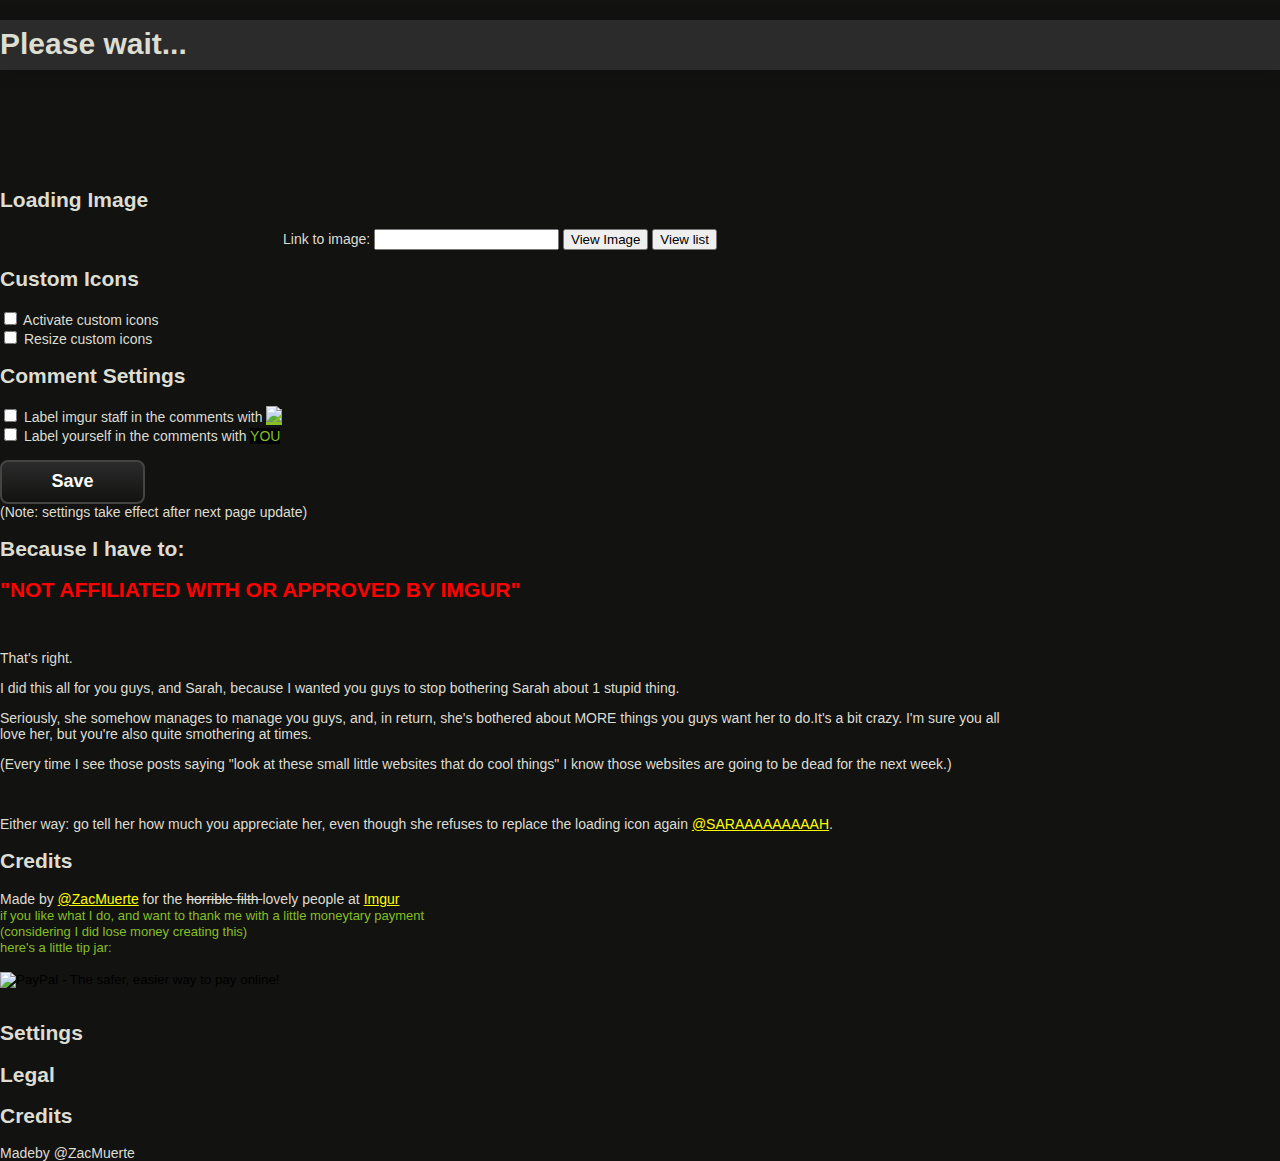
==== index.html @ 438702fc "Fixed minor div issues" ====
<!DOCTYPE html>
<html lang="en">
	<head>
		<meta charset="utf-8">
		<meta name="viewport" content="width=device-width, initial-scale=1">
		<meta name="description" content="An imgur extension created by ZacMuerte.">
		<title>imgur Extender Options</title>

		<link rel="stylesheet" type="text/css" href="assets/css/global.css">
		<link rel="stylesheet" type="text/css" href="assets/css/style.css">
		<link rel="stylesheet" type="text/css" href="assets/css/rightMenu.css">
	</head>

	<body>

		<!-- Header / Version Bar -->
		<div id="topbar">
			<div class="header-center">
				<div id="bannerWrapper">
					<h1 id="Banner"> Please wait... </h1>
				</div>
			</div>
		</div>

		<!-- Left Panel -->
		<div id="main" class="two-column">
			<div class="panel left">
				<div class="settings">
					<div id="loadingImg" class="section">
						<h2>Loading Image</h2>
						<div align="center" class="textbox">
							Link to image:
							<input type="text" id="link">
							<button id="view">
								View Image
							</button>
							<button id="list">
								View list
							</button>
							<br>
						</div>
					</div>
					<div id="customIcons" class="section">
						<h2>Custom Icons</h2>
						<div class="textbox">
							<label>
								<input type="checkbox" id="active">
								Activate custom icons </label>
							<br>
							<label>
								<input type="checkbox" id="resize">
								Resize custom icons </label>
						</div>
					</div>
					<div id="customComment" class="section">
						<h2>Comment Settings</h2>
						<div class="textbox">
							<label>
								<input type="checkbox" id="markAdmins">
								Label imgur staff in the comments with <span class="staffTag" style="background-color:#85BF25;width:92px;color:green"><img src="http://s.imgur.com/images/imgurlogo-header.png"></span> </label>
							<br>
							<label>
								<input type="checkbox" id="markSelf">
								Label yourself in the comments with <span class="selfTag" style="width:92px;color:#85BF25;background-color:Black">YOU</span> </label>
						</div>
					</div>

					<!--<div id="status"></div>-->
					<br>
					<button id="save" class="button-big">
						Save
					</button>
					<br>

					(Note: settings take effect after next page update)
				</div>

				<div class="legal">
					<div id="disclaimer" class="section">
						<h2>Because I have to:</h2>
						<div class="textbox">
							<h2 id="affiliation"> "NOT AFFILIATED WITH OR APPROVED BY IMGUR" </h2>
							<br>
							<p>
								That's right.
							</p>
							<p>
								I did this all for you guys, and Sarah, because I wanted you guys to stop bothering Sarah about 1 stupid thing.
							</p>
							<p>
								Seriously, she somehow manages to manage you guys, and, in return, she's bothered about MORE things you guys want her to do.It's a bit crazy.
								I'm sure you all love her, but you're also quite smothering at times.
							</p>
							<p>
								(Every time I see those posts saying "look at these small little websites that do cool things" I know those websites are going to be dead for the next week.)
							</p>
							<br>
							<p>
								Either way: go tell her how much you appreciate her, even though she refuses to replace the loading icon again <a href="http://imgur.com/user/sarah">@SARAAAA</a><a href="http://imgur.com/gallery/jTWiyra">AAAAAH</a>.
							</p>
						</div>
					</div>
				</div>

				<div class="credits">
					<div id="credits" class="section">
						<h2>Credits</h2>
						<div class="textbox">
							Made by <a href="http://imgur.com/user/ZacMuerte">@ZacMuerte</a> for the <s> horrible filth </s> lovely people at <a href="http://imgur.com/">Imgur</a>
							<br>
						</div>
						<div class="textbox">
							<font size="2" color = "85BF25"> if you like what I do, and want to thank me with a little moneytary payment </br>
								(considering I did lose money creating this) </br>
								here's a little tip jar: </br></font></br>

							<form action="https://www.paypal.com/cgi-bin/webscr" method="post" target="_top">
								<input type="hidden" name="cmd" value="_donations">
								<input type="hidden" name="business" value="H7GUCCNDG7EWW">
								<input type="hidden" name="lc" value="US">
								<input type="hidden" name="item_name" value="@ZacMuerte on imgur">
								<input type="hidden" name="item_number" value="6513050">
								<!-- that number is my ID on imgur. completely static. -->
								<input type="hidden" name="currency_code" value="USD">
								<input type="hidden" name="bn" value="PP-DonationsBF:btn_donate_LG.gif:NonHosted">
								<input type="image" src="https://www.paypalobjects.com/en_US/i/btn/btn_donate_LG.gif" border="0" name="submit" alt="PayPal - The safer, easier way to pay online!">
								<img alt="" border="0" src="https://www.paypalobjects.com/en_US/i/scr/pixel.gif" width="1" height="1">
							</form></br>
							<!-- Oh no! I have to identify what I do with my GRAND income if this button generates more than $10,000. I don't expect to get much, hopefully enough to cover costs.
							I didn't encrypt the button so A) I could mess with it, and B) it's going to be a local file, if you edit it, the only one you're hurting is yourself. -->
						</div>
					</div>
				</div>
			</div>

			<div class="right">
				<div class="panel menu">
					<div class="textbox button selected" data-type="settings">
						<h2>Settings</h2>
						<div class="active"></div>
					</div>
					<div class="textbox button" data-type="legal">
						<h2>Legal</h2>
						<div class="active"></div>
					</div>
					<div class="textbox button" data-type="credits">
						<h2>Credits</h2>
						<div class="active"></div>
					</div>
				</div>
			</div>
			<div id="footer">
				<div id="copyright">
					Madeby @ZacMuerte
				</div>
			</div>
		</div>
		<script src="assets/js/settingSaver.js"></script>
		<script src="assets/js/replaceloader.js"></script>
	</body>
</html>
---- assets/css/style.css ----
html {
	background-color: #121211;
}

body {
	height: 100%;
	color: #ddddd1;
	margin: 0;
	font-family: Arial,sans serif;
	font-size: 14px;
	overflow-y: scroll;
}
#topbar {
	width:100%;
	background-color:#2b2b2b;
	font-size:15px;
	height:50px;
	font-weight:700;
	position:relative;
	z-index:10;
	box-shadow:0 0 11px 1px #111;}
}
#bannerWrapper{
	height: 50px;
}
#Banner {
	padding-top: 7px;
	height: 43px;
}
#main {
	position: relative;
	top: 100px;
	min-height: inherit;
}
#main.two-column {
	padding: 0;
	width: 1000px;
	position: relative;
	margin-bottom: 20px;
}
a:link {
	color: #FFFF00
}
a:visited {
	color: #FFFF00
}
#save {
	width: 145px;
	height: 44px;
	font-size: 18px;
	font-weight: 700;
	color: #fff;
	font-family: arial,sans-serif;
	background: linear-gradient(to bottom, #2b2b2b 0, #121211 100%);
	border-radius: 8px;
	border: 2px solid #444442;
	cursor: pointer;
}
#save:hover{
	width: 145px;
	height: 44px;
	font-size: 18px;
	font-weight: 700;
	color: #fff;
	font-family: arial,sans-serif;
	background: linear-gradient(to bottom,#2b2b2b 0,#444442 0,#121211 100%);
	border-radius: 8px;
	border: 2px solid #444442;
	cursor: pointer;
}
#save:active{
	width: 145px;
	height: 44px;
	font-size: 18px;
	font-weight: 700;
	color: #fff;
	font-family: arial,sans-serif;
	background:#121211;
	border-radius: 8px;
	border: 2px solid #444442;
	cursor: pointer;
}
#affiliation {
	color: red;
}
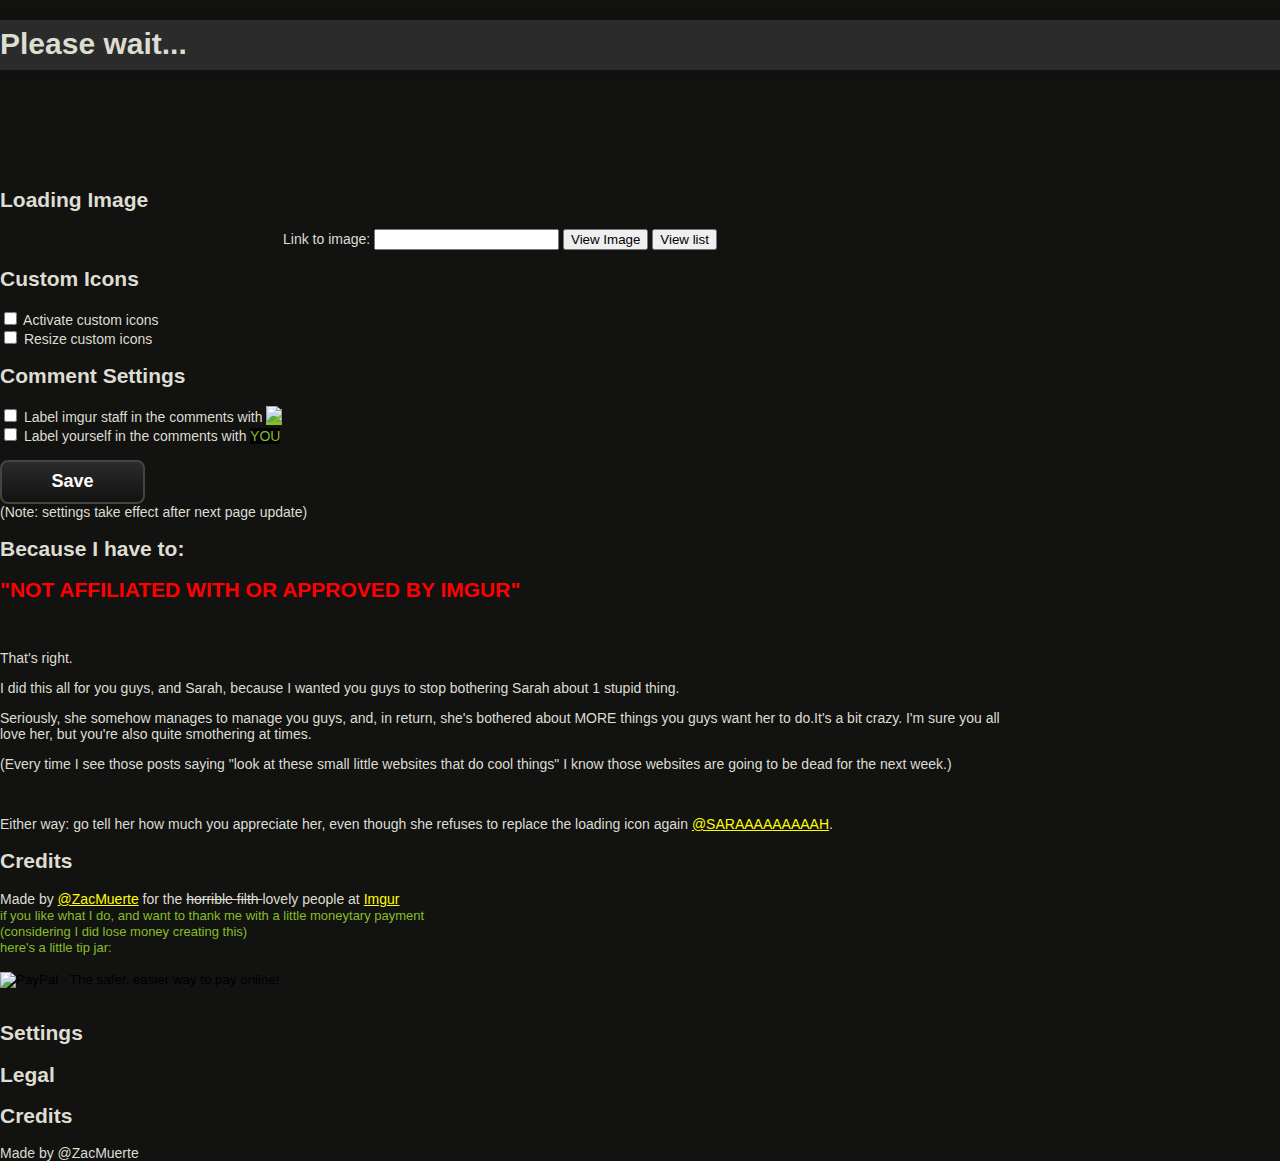
==== commit 0f10ab7c: "Added stylesheet to index" ====
--- a/index.html
+++ b/index.html
@@ -6,9 +6,10 @@
 		<meta name="description" content="An imgur extension created by ZacMuerte.">
 		<title>imgur Extender Options</title>
 
-		<link rel="stylesheet" type="text/css" href="assets/css/global.css">
-		<link rel="stylesheet" type="text/css" href="assets/css/style.css">
-		<link rel="stylesheet" type="text/css" href="assets/css/rightMenu.css">
+		<link rel="stylesheet" type="text/css" href="assets/css/global.css" />
+		<link rel="stylesheet" type="text/css" href="assets/css/style.css" />
+		<link rel="stylesheet" type="text/css" href="assets/css/leftMenu.css" />
+		<link rel="stylesheet" type="text/css" href="assets/css/rightMenu.css" />
 	</head>
 
 	<body>
@@ -110,9 +111,9 @@
 							<br>
 						</div>
 						<div class="textbox">
-							<font size="2" color = "85BF25"> if you like what I do, and want to thank me with a little moneytary payment </br>
-								(considering I did lose money creating this) </br>
-								here's a little tip jar: </br></font></br>
+							<font size="2" color = "85BF25"> if you like what I do, and want to thank me with a little moneytary payment <br>
+								(considering I did lose money creating this) <br>
+								here's a little tip jar: <br></font><br>
 
 							<form action="https://www.paypal.com/cgi-bin/webscr" method="post" target="_top">
 								<input type="hidden" name="cmd" value="_donations">
@@ -125,13 +126,15 @@
 								<input type="hidden" name="bn" value="PP-DonationsBF:btn_donate_LG.gif:NonHosted">
 								<input type="image" src="https://www.paypalobjects.com/en_US/i/btn/btn_donate_LG.gif" border="0" name="submit" alt="PayPal - The safer, easier way to pay online!">
 								<img alt="" border="0" src="https://www.paypalobjects.com/en_US/i/scr/pixel.gif" width="1" height="1">
-							</form></br>
+							</form><br>
 							<!-- Oh no! I have to identify what I do with my GRAND income if this button generates more than $10,000. I don't expect to get much, hopefully enough to cover costs.
 							I didn't encrypt the button so A) I could mess with it, and B) it's going to be a local file, if you edit it, the only one you're hurting is yourself. -->
 						</div>
 					</div>
 				</div>
 			</div>
+
+		<!-- Right Menu -->
 
 			<div class="right">
 				<div class="panel menu">
@@ -151,7 +154,7 @@
 			</div>
 			<div id="footer">
 				<div id="copyright">
-					Madeby @ZacMuerte
+					Made by @ZacMuerte
 				</div>
 			</div>
 		</div>
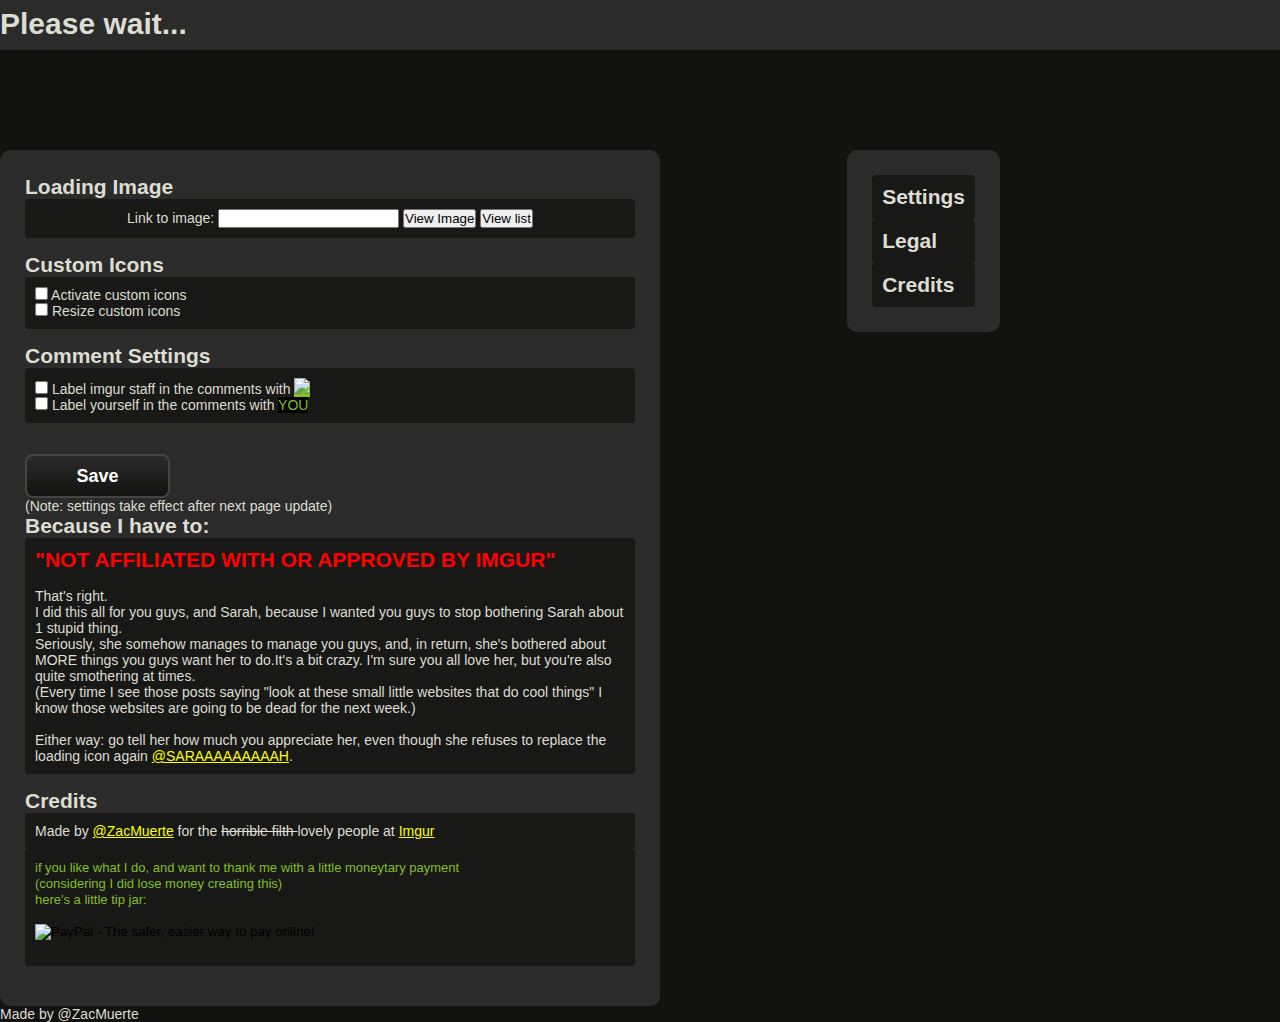
==== commit 0ca19dc7: "test" ====
--- a/index.html
+++ b/index.html
@@ -8,7 +8,7 @@
 
 		<link rel="stylesheet" type="text/css" href="assets/css/global.css" />
 		<link rel="stylesheet" type="text/css" href="assets/css/style.css" />
-		<link rel="stylesheet" type="text/css" href="assets/css/leftMenu.css" />
+		<link rel="stylesheet" type="text/css" href="assets/css/menuLeft.css" />
 		<link rel="stylesheet" type="text/css" href="assets/css/rightMenu.css" />
 	</head>
 
@@ -26,7 +26,7 @@
 		<!-- Left Panel -->
 		<div id="main" class="two-column">
 			<div class="panel left">
-				<div class="settings">
+				<div class="settings nodisplay">
 					<div id="loadingImg" class="section">
 						<h2>Loading Image</h2>
 						<div align="center" class="textbox">
--- a/assets/css/global.css
+++ b/assets/css/global.css
@@ -0,0 +1,44 @@
+* {
+	margin: 0;
+	padding: 0;
+}
+.left{
+	float: left;
+}
+.right {
+	float: right;
+}
+#main.two-column .right .panel h1 {
+	line-height:28px;
+	font-size:25px;
+}
+.panel {
+	background-color: #2b2b2b;
+	padding: 25px;
+	border-radius: 10px;
+	position: relative;
+}
+.hidden {
+	display: none;
+}
+.textbox {
+	background-color: #181817;
+	border-radius: 4px;
+	padding: 10px;
+}
+#main {
+	clear: both;
+	z-index: 0;
+}
+.section {
+	margin-bottom: 15px;
+}
+#footer {
+	clear: both;
+}
+.header-center {
+	width:700px;
+}
+#topbar.no-logo .header-center #main-nav {
+	margin-left:0;
+}--- a/assets/css/menuLeft.css
+++ b/assets/css/menuLeft.css
@@ -0,0 +1,5 @@
+.two-column .panel.left,
+.two-column .left{
+	width:610px;
+	margin-right:10px;
+}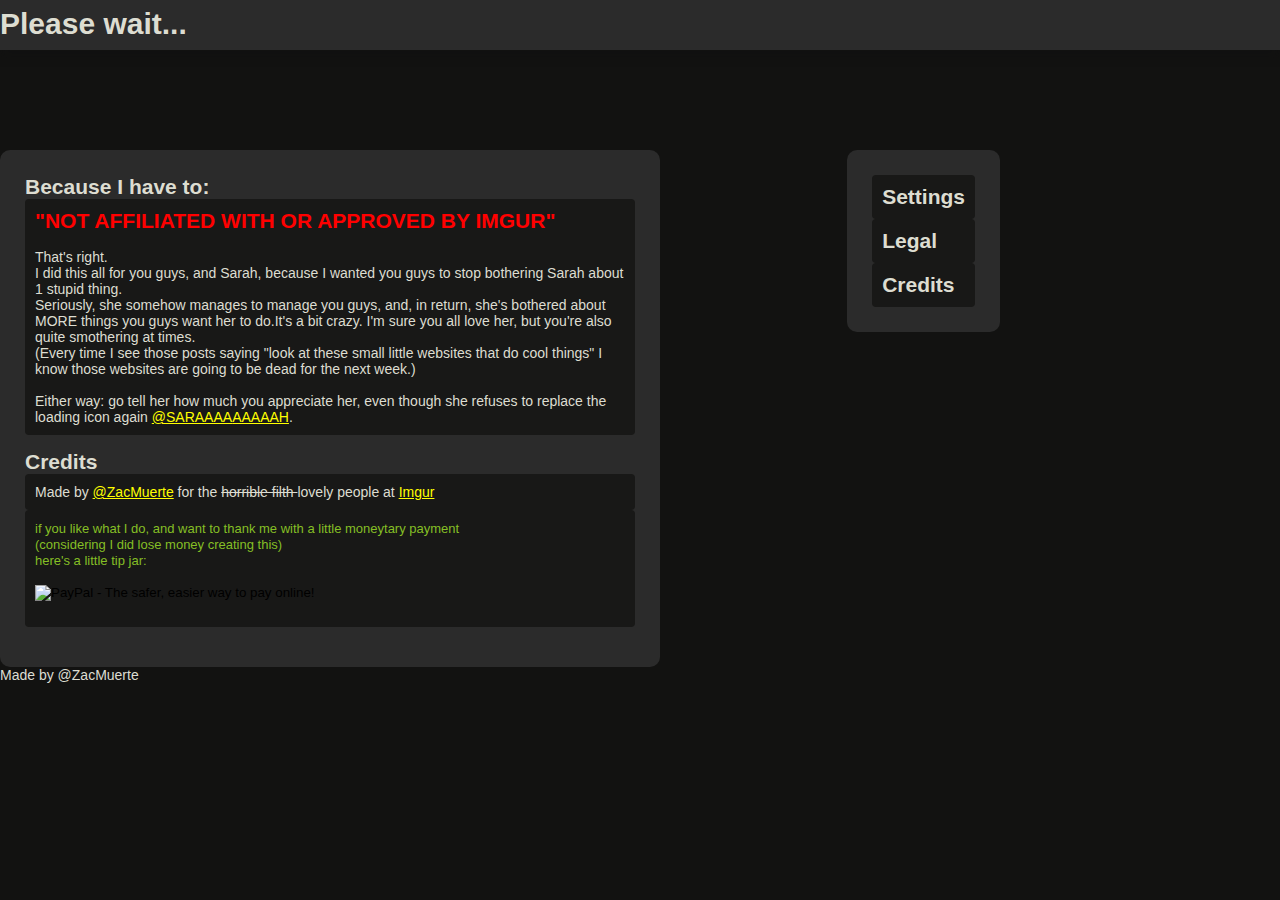
==== commit 2a1622a9: "Added new js for styling" ====
--- a/index.html
+++ b/index.html
@@ -10,6 +10,8 @@
 		<link rel="stylesheet" type="text/css" href="assets/css/style.css" />
 		<link rel="stylesheet" type="text/css" href="assets/css/menuLeft.css" />
 		<link rel="stylesheet" type="text/css" href="assets/css/rightMenu.css" />
+		<script src="https://ajax.googleapis.com/ajax/libs/jquery/2.1.3/jquery.min.js"></script>
+		<script src="https://ajax.googleapis.com/ajax/libs/jqueryui/1.11.3/jquery-ui.min.js"></script>
 	</head>
 
 	<body>
@@ -26,7 +28,7 @@
 		<!-- Left Panel -->
 		<div id="main" class="two-column">
 			<div class="panel left">
-				<div class="settings nodisplay">
+				<div class="settings hidden">
 					<div id="loadingImg" class="section">
 						<h2>Loading Image</h2>
 						<div align="center" class="textbox">
@@ -160,5 +162,6 @@
 		</div>
 		<script src="assets/js/settingSaver.js"></script>
 		<script src="assets/js/replaceloader.js"></script>
+		<script src="assets/js/style.js"></script>
 	</body>
 </html>
--- a/assets/css/global.css
+++ b/assets/css/global.css
@@ -41,4 +41,4 @@
 }
 #topbar.no-logo .header-center #main-nav {
 	margin-left:0;
-}+}
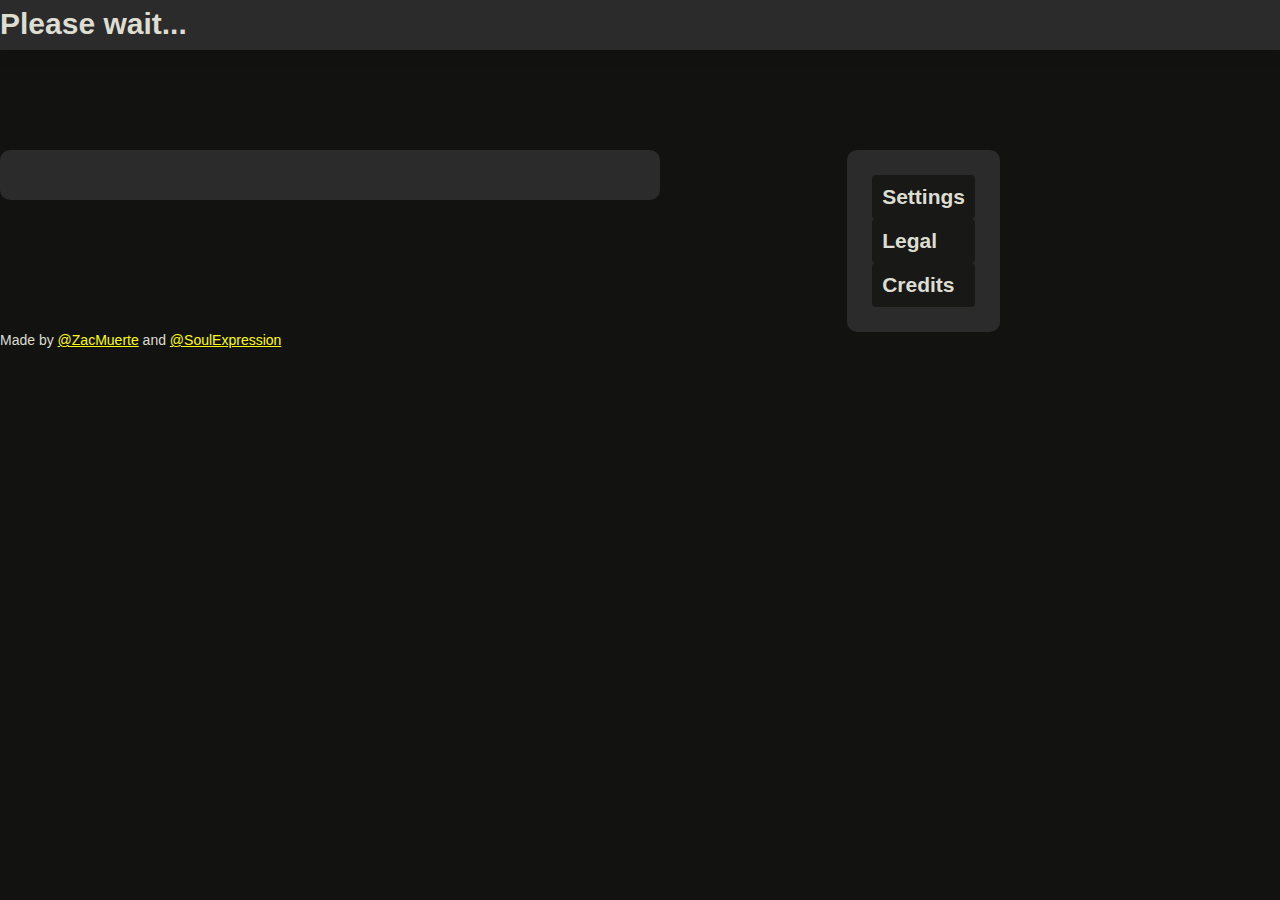
==== commit 9b63324d: "testing jquery" ====
--- a/index.html
+++ b/index.html
@@ -11,7 +11,6 @@
 		<link rel="stylesheet" type="text/css" href="assets/css/menuLeft.css" />
 		<link rel="stylesheet" type="text/css" href="assets/css/rightMenu.css" />
 		<script src="https://ajax.googleapis.com/ajax/libs/jquery/2.1.3/jquery.min.js"></script>
-		<script src="https://ajax.googleapis.com/ajax/libs/jqueryui/1.11.3/jquery-ui.min.js"></script>
 	</head>
 
 	<body>
@@ -28,7 +27,10 @@
 		<!-- Left Panel -->
 		<div id="main" class="two-column">
 			<div class="panel left">
-				<div class="settings hidden">
+
+				<!-- settingsPanel -->
+
+				<div id="settingsPanel" class="hidden">
 					<div id="loadingImg" class="section">
 						<h2>Loading Image</h2>
 						<div align="center" class="textbox">
@@ -67,18 +69,17 @@
 								Label yourself in the comments with <span class="selfTag" style="width:92px;color:#85BF25;background-color:Black">YOU</span> </label>
 						</div>
 					</div>
-
-					<!--<div id="status"></div>-->
 					<br>
 					<button id="save" class="button-big">
 						Save
 					</button>
 					<br>
-
 					(Note: settings take effect after next page update)
 				</div>
 
-				<div class="legal">
+				<!-- legalPanel -->
+
+				<div id="legalPanel" class="hidden">
 					<div id="disclaimer" class="section">
 						<h2>Because I have to:</h2>
 						<div class="textbox">
@@ -105,17 +106,23 @@
 					</div>
 				</div>
 
-				<div class="credits">
+				<!-- creditsPanel -->
+
+				<div id="creditsPanel" class="hidden">
 					<div id="credits" class="section">
 						<h2>Credits</h2>
 						<div class="textbox">
-							Made by <a href="http://imgur.com/user/ZacMuerte">@ZacMuerte</a> for the <s> horrible filth </s> lovely people at <a href="http://imgur.com/">Imgur</a>
+							Made by <a href="http://imgur.com/user/ZacMuerte">@ZacMuerte</a> for the <span id="filth">horrible filth</span> lovely people at <a href="http://imgur.com/">Imgur</a>
 							<br>
 						</div>
-						<div class="textbox">
-							<font size="2" color = "85BF25"> if you like what I do, and want to thank me with a little moneytary payment <br>
-								(considering I did lose money creating this) <br>
-								here's a little tip jar: <br></font><br>
+						<div id="tipjar" class="textbox">
+							If you like what I do, and want to thank me with a little moneytary payment
+							<br>
+							(considering I did lose money creating this)
+							<br>
+							here's a little tip jar:
+							<br>
+							<br>
 
 							<form action="https://www.paypal.com/cgi-bin/webscr" method="post" target="_top">
 								<input type="hidden" name="cmd" value="_donations">
@@ -128,7 +135,8 @@
 								<input type="hidden" name="bn" value="PP-DonationsBF:btn_donate_LG.gif:NonHosted">
 								<input type="image" src="https://www.paypalobjects.com/en_US/i/btn/btn_donate_LG.gif" border="0" name="submit" alt="PayPal - The safer, easier way to pay online!">
 								<img alt="" border="0" src="https://www.paypalobjects.com/en_US/i/scr/pixel.gif" width="1" height="1">
-							</form><br>
+							</form>
+							<br>
 							<!-- Oh no! I have to identify what I do with my GRAND income if this button generates more than $10,000. I don't expect to get much, hopefully enough to cover costs.
 							I didn't encrypt the button so A) I could mess with it, and B) it's going to be a local file, if you edit it, the only one you're hurting is yourself. -->
 						</div>
@@ -136,19 +144,19 @@
 				</div>
 			</div>
 
-		<!-- Right Menu -->
+			<!-- Right Menu -->
 
 			<div class="right">
 				<div class="panel menu">
-					<div class="textbox button selected" data-type="settings">
+					<div id="settingsButton" class="textbox button selected">
 						<h2>Settings</h2>
 						<div class="active"></div>
 					</div>
-					<div class="textbox button" data-type="legal">
+					<div id="legalButton" class="textbox button">
 						<h2>Legal</h2>
 						<div class="active"></div>
 					</div>
-					<div class="textbox button" data-type="credits">
+					<div id="creditsButton" class="textbox button">
 						<h2>Credits</h2>
 						<div class="active"></div>
 					</div>
@@ -156,12 +164,12 @@
 			</div>
 			<div id="footer">
 				<div id="copyright">
-					Made by @ZacMuerte
+					Made by <a href="http://imgur.com/user/ZacMuerte">@ZacMuerte</a> and <a href="http://imgur.com/user/SoulExpression">@SoulExpression</a>
 				</div>
 			</div>
 		</div>
 		<script src="assets/js/settingSaver.js"></script>
 		<script src="assets/js/replaceloader.js"></script>
-		<script src="assets/js/style.js"></script>
+		<!-- <script src="assets/js/style.js"></script> -->
 	</body>
 </html>
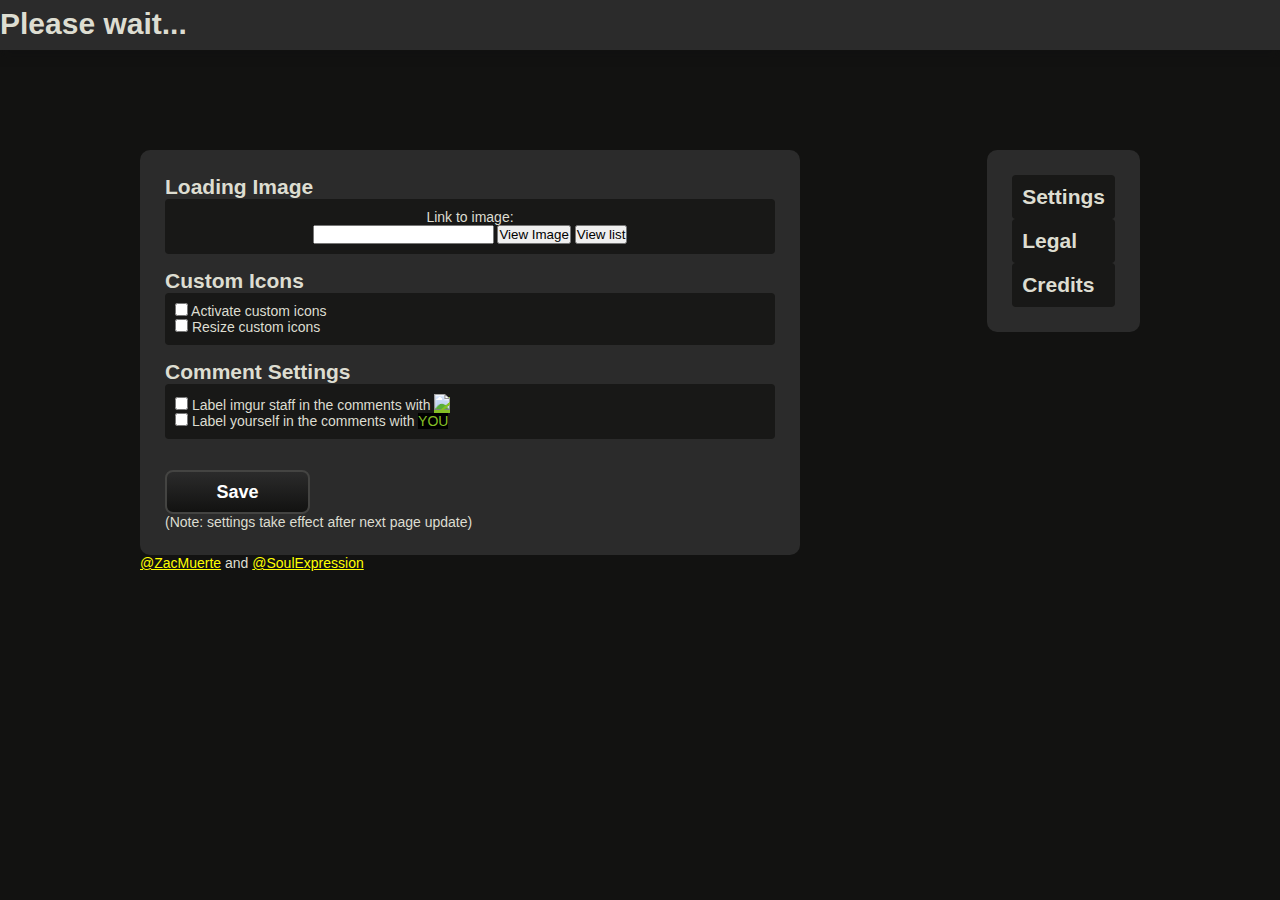
==== commit 27c062a7: "test" ====
--- a/index.html
+++ b/index.html
@@ -30,11 +30,11 @@
 
 				<!-- settingsPanel -->
 
-				<div id="settingsPanel" class="hidden">
+				<div id="settingsPanel" class="">
 					<div id="loadingImg" class="section">
 						<h2>Loading Image</h2>
 						<div align="center" class="textbox">
-							Link to image:
+							Link to image:<br>
 							<input type="text" id="link">
 							<button id="view">
 								View Image
@@ -164,12 +164,12 @@
 			</div>
 			<div id="footer">
 				<div id="copyright">
-					Made by <a href="http://imgur.com/user/ZacMuerte">@ZacMuerte</a> and <a href="http://imgur.com/user/SoulExpression">@SoulExpression</a>
+					<a href="http://imgur.com/user/ZacMuerte">@ZacMuerte</a> and <a href="http://imgur.com/user/SoulExpression">@SoulExpression</a>
 				</div>
 			</div>
 		</div>
 		<script src="assets/js/settingSaver.js"></script>
 		<script src="assets/js/replaceloader.js"></script>
-		<!-- <script src="assets/js/style.js"></script> -->
+		<script src="assets/js/style.js"></script>
 	</body>
 </html>
--- a/assets/css/global.css
+++ b/assets/css/global.css
@@ -29,6 +29,7 @@
 #main {
 	clear: both;
 	z-index: 0;
+	margin: 0 auto;
 }
 .section {
 	margin-bottom: 15px;
@@ -42,3 +43,6 @@
 #topbar.no-logo .header-center #main-nav {
 	margin-left:0;
 }
+table{
+	width: 100%;
+}
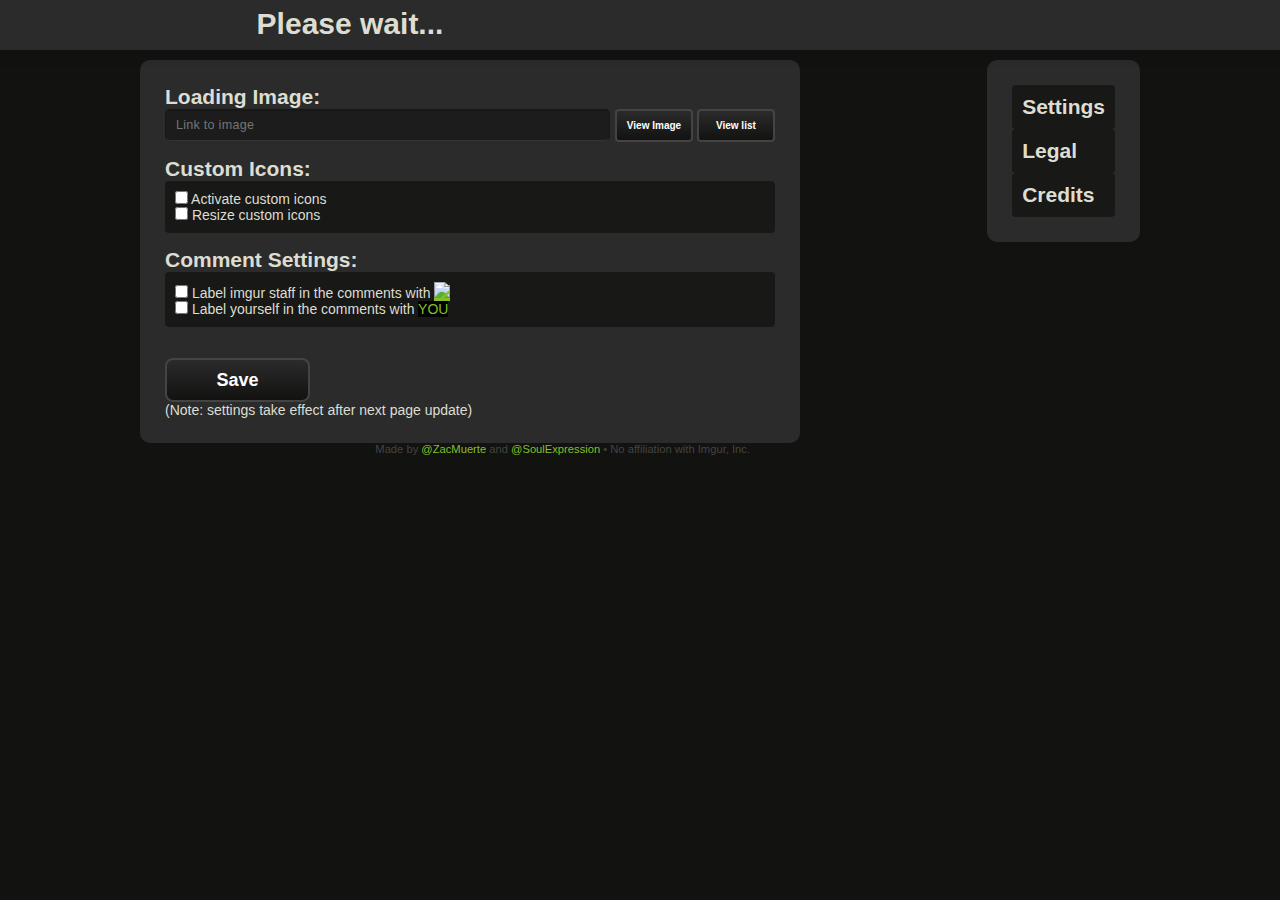
==== commit 8eb1c96a: "fixed colors and attribution" ====
--- a/index.html
+++ b/index.html
@@ -32,10 +32,8 @@
 
 				<div id="settingsPanel" class="">
 					<div id="loadingImg" class="section">
-						<h2>Loading Image</h2>
-						<div align="center" class="textbox">
-							Link to image:<br>
-							<input type="text" id="link">
+						<h2>Loading Image:</h2>
+							<input type="text" id="link" placeholder="Link to image">
 							<button id="view">
 								View Image
 							</button>
@@ -43,10 +41,9 @@
 								View list
 							</button>
 							<br>
-						</div>
 					</div>
 					<div id="customIcons" class="section">
-						<h2>Custom Icons</h2>
+						<h2>Custom Icons:</h2>
 						<div class="textbox">
 							<label>
 								<input type="checkbox" id="active">
@@ -58,7 +55,7 @@
 						</div>
 					</div>
 					<div id="customComment" class="section">
-						<h2>Comment Settings</h2>
+						<h2>Comment Settings:</h2>
 						<div class="textbox">
 							<label>
 								<input type="checkbox" id="markAdmins">
@@ -83,7 +80,7 @@
 					<div id="disclaimer" class="section">
 						<h2>Because I have to:</h2>
 						<div class="textbox">
-							<h2 id="affiliation"> "NOT AFFILIATED WITH OR APPROVED BY IMGUR" </h2>
+							<h2 id="affiliation" align="center"> "NOT AFFILIATED WITH OR APPROVED BY IMGUR" </h2>
 							<br>
 							<p>
 								That's right.
@@ -110,11 +107,12 @@
 
 				<div id="creditsPanel" class="hidden">
 					<div id="credits" class="section">
-						<h2>Credits</h2>
+						<h2>Credits:</h2>
 						<div class="textbox">
-							Made by <a href="http://imgur.com/user/ZacMuerte">@ZacMuerte</a> for the <span id="filth">horrible filth</span> lovely people at <a href="http://imgur.com/">Imgur</a>
+							Made by <a href="http://imgur.com/user/ZacMuerte">@ZacMuerte</a> and <a href="http://imgur.com/user/SoulExpression">@SoulExpression</a> for the <span id="filth">horrible filth</span> lovely people at <a href="http://imgur.com/">Imgur</a>
 							<br>
 						</div>
+						<h2>Donations:</h2>
 						<div id="tipjar" class="textbox">
 							If you like what I do, and want to thank me with a little moneytary payment
 							<br>
@@ -162,9 +160,9 @@
 					</div>
 				</div>
 			</div>
-			<div id="footer">
-				<div id="copyright">
-					<a href="http://imgur.com/user/ZacMuerte">@ZacMuerte</a> and <a href="http://imgur.com/user/SoulExpression">@SoulExpression</a>
+			<div id="footer" class="left">
+				<div id="attribution">
+					Made by <a href="http://imgur.com/user/ZacMuerte">@ZacMuerte</a> and <a href="http://imgur.com/user/SoulExpression">@SoulExpression</a> &bull; No affiliation with Imgur, Inc.
 				</div>
 			</div>
 		</div>
--- a/assets/css/global.css
+++ b/assets/css/global.css
@@ -36,13 +36,19 @@
 }
 #footer {
 	clear: both;
+	text-align: right;
+	font-size: .8em;
+	word-spacing: normal;
+	padding: 0;
+	color: #444442;
+}
+#footer a {
+	color: #85BF25;
 }
 .header-center {
 	width:700px;
 }
 #topbar.no-logo .header-center #main-nav {
 	margin-left:0;
-}
-table{
-	width: 100%;
-}
+	margin-bottom: 0;
+}--- a/assets/css/style.css
+++ b/assets/css/style.css
@@ -1,26 +1,25 @@
 html {
 	background-color: #121211;
 }
-
 body {
 	height: 100%;
 	color: #ddddd1;
 	margin: 0;
-	font-family: Arial,sans serif;
+	font-family: Arial, sans serif;
 	font-size: 14px;
-	overflow-y: scroll;
 }
 #topbar {
-	width:100%;
-	background-color:#2b2b2b;
-	font-size:15px;
-	height:50px;
-	font-weight:700;
-	position:relative;
-	z-index:10;
-	box-shadow:0 0 11px 1px #111;}
+	width: 100%;
+	background-color: #2b2b2b;
+	font-size: 15px;
+	height: 50px;
+	font-weight: 700;
+	position: relative;
+	z-index: 10;
+	box-shadow: 0 0 11px 1px #111;
+	text-align: center;
 }
-#bannerWrapper{
+#bannerWrapper {
 	height: 50px;
 }
 #Banner {
@@ -29,17 +28,18 @@
 }
 #main {
 	position: relative;
-	top: 100px;
 	min-height: inherit;
 }
 #main.two-column {
 	padding: 0;
 	width: 1000px;
+	margin-bottom: 20px;
 	position: relative;
-	margin-bottom: 20px;
+	margin: 10px auto;
 }
 a:link {
-	color: #FFFF00
+	text-decoration: none;
+	color: #85BF25;
 }
 a:visited {
 	color: #FFFF00
@@ -50,36 +50,76 @@
 	font-size: 18px;
 	font-weight: 700;
 	color: #fff;
-	font-family: arial,sans-serif;
+	font-family: arial, sans-serif;
 	background: linear-gradient(to bottom, #2b2b2b 0, #121211 100%);
 	border-radius: 8px;
 	border: 2px solid #444442;
 	cursor: pointer;
 }
-#save:hover{
+#save:hover {
 	width: 145px;
 	height: 44px;
 	font-size: 18px;
 	font-weight: 700;
 	color: #fff;
-	font-family: arial,sans-serif;
+	font-family: arial, sans-serif;
 	background: linear-gradient(to bottom,#2b2b2b 0,#444442 0,#121211 100%);
 	border-radius: 8px;
 	border: 2px solid #444442;
 	cursor: pointer;
 }
-#save:active{
+#save:active {
 	width: 145px;
 	height: 44px;
 	font-size: 18px;
 	font-weight: 700;
 	color: #fff;
-	font-family: arial,sans-serif;
-	background:#121211;
+	font-family: arial, sans-serif;
+	background: #121211;
 	border-radius: 8px;
 	border: 2px solid #444442;
 	cursor: pointer;
 }
 #affiliation {
 	color: red;
-}+}
+#filth {
+	text-decoration: line-through;
+}
+#tipjar {
+	color: #85BF25;
+}
+input[type=text]{
+	width: 445px;
+	margin-right: 5px;
+	float: left;
+	height: 32px;
+	font-family: inherit;
+	border: 1px solid #171717;
+	box-shadow: inset 0 1px 1px rgba(0,0,0,.1);
+	border-bottom: 1px solid #333;
+	background-color: #1c1c1c;
+	outline: 0 none;
+	box-sizing: border-box;
+	border-radius: 5px;
+	padding: 5px 10px;
+	font-size: .9em;
+	line-height: 1.5em;
+	resize: none;
+	color: #f2f2f2;
+	letter-spacing: .02em;
+}
+button {
+	width: 78px;
+	height: 33px;
+	font-size: 10px;
+	font-weight: 700;
+	color: #fff;
+	font-family: arial,sans-serif;
+	background: linear-gradient(to bottom,#2b2b2b 0,#121211 100%);
+	border-radius: 4px;
+	border: 2px solid #444442;
+	cursor: pointer;
+	margin: 0;
+	padding: 0;
+}
